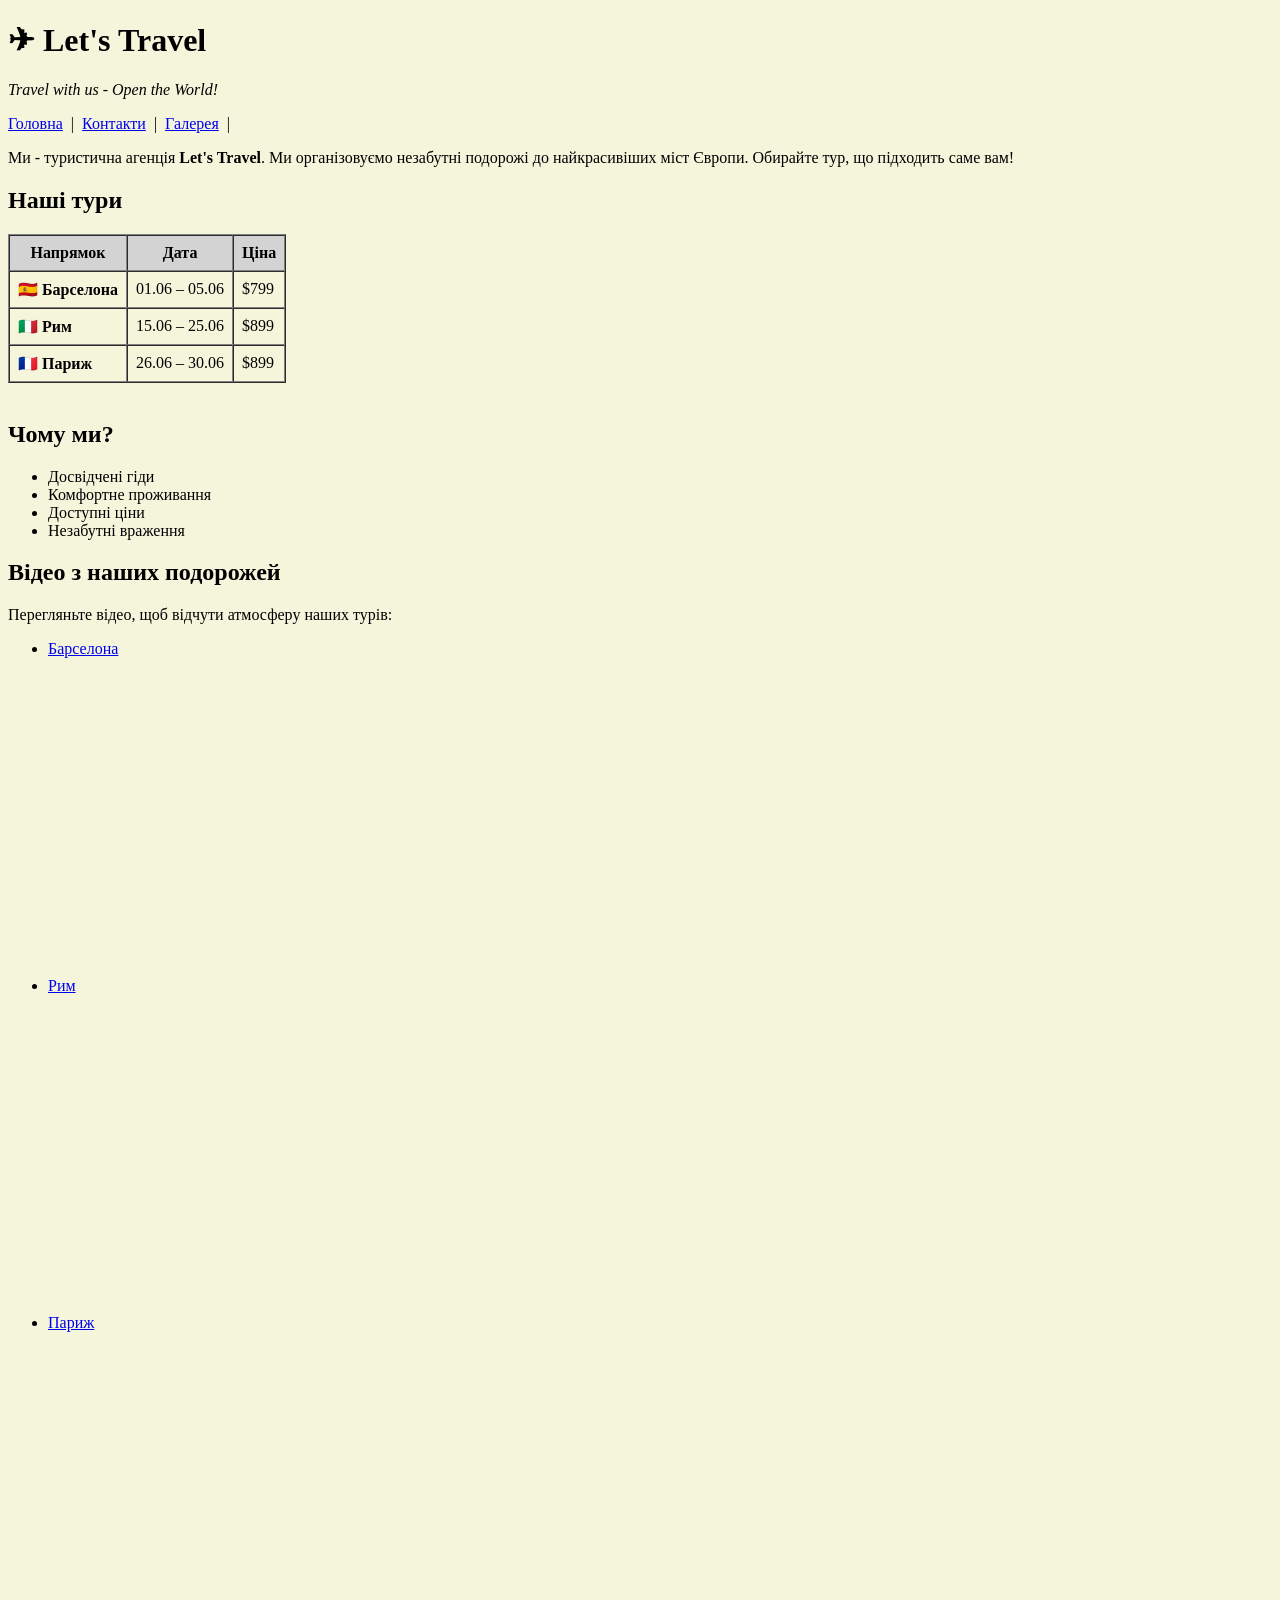
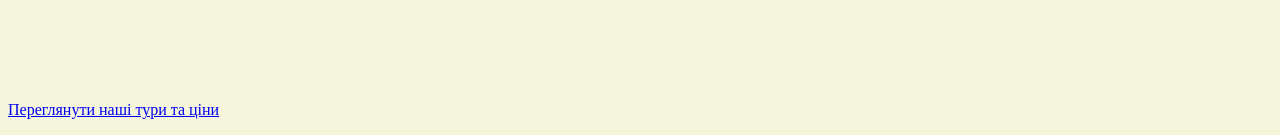
==== index.html @ f73175fd "Added new changes" ====
<!DOCTYPE html>
<html>
<head>
  <title>Let's Travel</title>
</head>
<body bgcolor="beige">

  <header>
    <h1>✈ Let's Travel</h1>
    <p><i>Travel with us - Open the World!</i></p>
 
 <nav>
  <a href="../index.html">Головна</a>
      &nbsp;|&nbsp;
      <a href="pages/contacts.html">Контакти</a>
      &nbsp;|&nbsp;
      <a href="pages/gallery.html">Галерея</a>
      &nbsp;|&nbsp;
    </nav>
  
  </header>
  

  <main>
<p>
      Ми  - туристична агенція <b>Let's Travel</b>. Ми організовуємо незабутні подорожі
      до найкрасивіших міст Європи. Обирайте тур, що підходить саме вам!
    </p>

  <h2 id="nashi-tury">Наші тури</h2>
    <table border="1" cellpadding="8" cellspacing="0">
      <thead>
        <tr bgcolor="lightgray">
          <th>Напрямок</th>
          <th>Дата</th>
          <th>Ціна</th>
        </tr>
      </thead>
      <tbody>
        <tr>
          <td><b>🇪🇸 Барселона</b></td>
          <td>01.06 – 05.06</td>
          <td>$799</td>
        </tr>
        <tr>
          <td><b>🇮🇹 Рим</b></td>
          <td>15.06 – 25.06</td>
          <td>$899</td>
        </tr>
        <tr>
          <td><b>🇫🇷 Париж</b></td>
          <td>26.06 – 30.06</td>
          <td>$899</td>
        </tr>
      </tbody>
    </table>

    <br>

    <h2>Чому ми?</h2>
    <ul>
      <li> Досвідчені гіди</li>
      <li> Комфортне проживання</li>
      <li> Доступні ціни</li>
      <li> Незабутні враження</li>
    </ul>

    <h2>Відео з наших подорожей</h2>
    <p>Перегляньте відео, щоб відчути атмосферу наших турів:</p>
    <ul>
      <li><a href="#">Барселона</a></li>
      <iframe width="560" height="315" src="https://www.youtube.com/embed/zgnZMnGVzoo?si=J0a4btuo7gdOhmzy" title="YouTube video player" frameborder="0" allow="accelerometer; autoplay; clipboard-write; encrypted-media; gyroscope; picture-in-picture; web-share" referrerpolicy="strict-origin-when-cross-origin" allowfullscreen></iframe>
      <li><a href="#">Рим</a></li>
      <iframe width="560" height="315" src="https://www.youtube.com/embed/4YNtstm0PzE?si=U9x7kxyLq3O3Dk_B" title="YouTube video player" frameborder="0" allow="accelerometer; autoplay; clipboard-write; encrypted-media; gyroscope; picture-in-picture; web-share" referrerpolicy="strict-origin-when-cross-origin" allowfullscreen></iframe>
      <li><a href="#">Париж</a></li>
      <iframe width="560" height="315" src="https://www.youtube.com/embed/h4q9tHf01A0?si=HQvpVJpQVJG5MHXI" title="YouTube video player" frameborder="0" allow="accelerometer; autoplay; clipboard-write; encrypted-media; gyroscope; picture-in-picture; web-share" referrerpolicy="strict-origin-when-cross-origin" allowfullscreen></iframe>
    </ul>
<br>
    
<p><a href="#nashi-tury">Переглянути наші тури та ціни</a></p>
  </main>
      
</body>
</html>
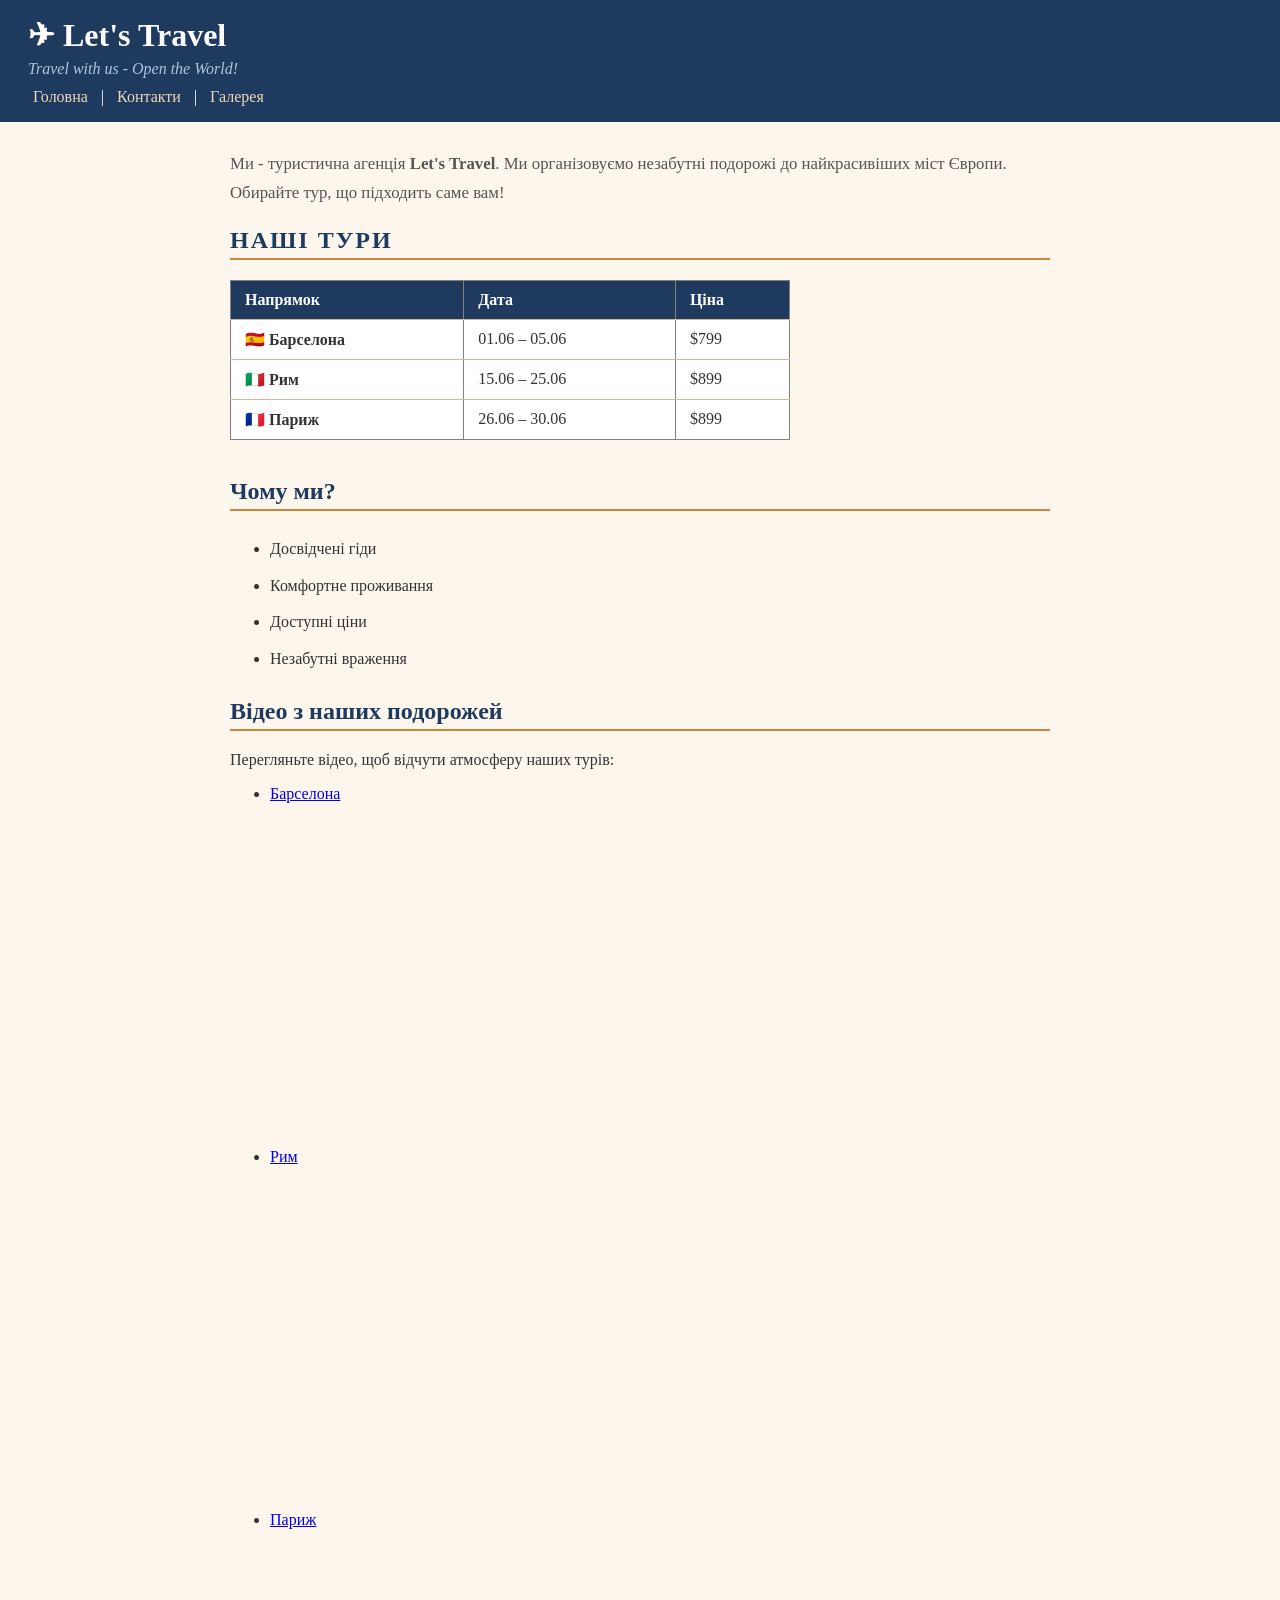
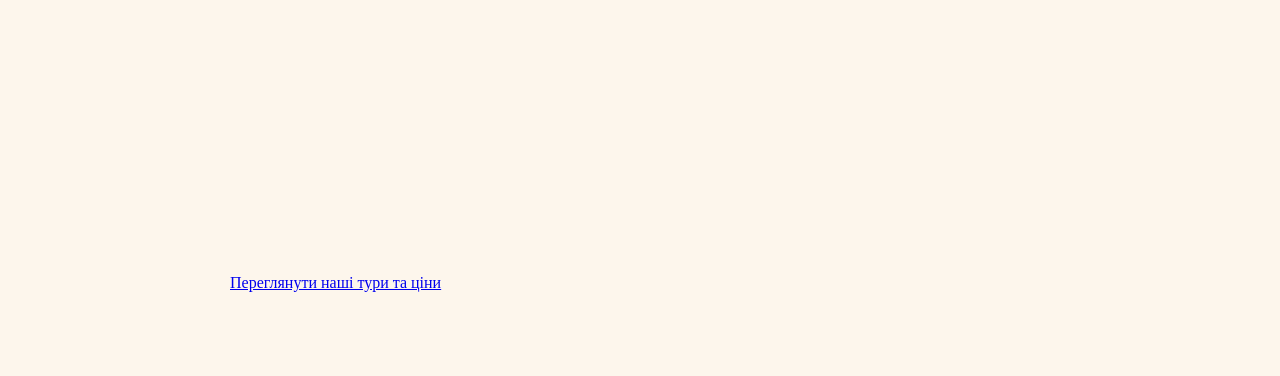
==== commit 866363f3: "." ====
--- a/index.html
+++ b/index.html
@@ -2,35 +2,32 @@
 <html>
 <head>
   <title>Let's Travel</title>
+  <link rel="stylesheet" href="style.css">
 </head>
-<body bgcolor="beige">
+<body>
 
   <header>
     <h1>✈ Let's Travel</h1>
     <p><i>Travel with us - Open the World!</i></p>
- 
- <nav>
-  <a href="../index.html">Головна</a>
+    <nav>
+      <a href="index.html">Головна</a>
       &nbsp;|&nbsp;
-      <a href="pages/contacts.html">Контакти</a>
+      <a href="pages/contact.html">Контакти</a>
       &nbsp;|&nbsp;
       <a href="pages/gallery.html">Галерея</a>
-      &nbsp;|&nbsp;
     </nav>
-  
   </header>
-  
 
   <main>
-<p>
-      Ми  - туристична агенція <b>Let's Travel</b>. Ми організовуємо незабутні подорожі
+    <p class="intro">
+      Ми - туристична агенція <b>Let's Travel</b>. Ми організовуємо незабутні подорожі
       до найкрасивіших міст Європи. Обирайте тур, що підходить саме вам!
     </p>
 
-  <h2 id="nashi-tury">Наші тури</h2>
+    <h2 id="nashi-tury">Наші тури</h2>
     <table border="1" cellpadding="8" cellspacing="0">
       <thead>
-        <tr bgcolor="lightgray">
+        <tr>
           <th>Напрямок</th>
           <th>Дата</th>
           <th>Ціна</th>
@@ -58,27 +55,52 @@
     <br>
 
     <h2>Чому ми?</h2>
-    <ul>
-      <li> Досвідчені гіди</li>
-      <li> Комфортне проживання</li>
-      <li> Доступні ціни</li>
-      <li> Незабутні враження</li>
+    <ul class="reasons">
+      <li>Досвідчені гіди</li>
+      <li>Комфортне проживання</li>
+      <li>Доступні ціни</li>
+      <li>Незабутні враження</li>
     </ul>
 
     <h2>Відео з наших подорожей</h2>
-    <p>Перегляньте відео, щоб відчути атмосферу наших турів:</p>
-    <ul>
-      <li><a href="#">Барселона</a></li>
-      <iframe width="560" height="315" src="https://www.youtube.com/embed/zgnZMnGVzoo?si=J0a4btuo7gdOhmzy" title="YouTube video player" frameborder="0" allow="accelerometer; autoplay; clipboard-write; encrypted-media; gyroscope; picture-in-picture; web-share" referrerpolicy="strict-origin-when-cross-origin" allowfullscreen></iframe>
-      <li><a href="#">Рим</a></li>
-      <iframe width="560" height="315" src="https://www.youtube.com/embed/4YNtstm0PzE?si=U9x7kxyLq3O3Dk_B" title="YouTube video player" frameborder="0" allow="accelerometer; autoplay; clipboard-write; encrypted-media; gyroscope; picture-in-picture; web-share" referrerpolicy="strict-origin-when-cross-origin" allowfullscreen></iframe>
-      <li><a href="#">Париж</a></li>
-      <iframe width="560" height="315" src="https://www.youtube.com/embed/h4q9tHf01A0?si=HQvpVJpQVJG5MHXI" title="YouTube video player" frameborder="0" allow="accelerometer; autoplay; clipboard-write; encrypted-media; gyroscope; picture-in-picture; web-share" referrerpolicy="strict-origin-when-cross-origin" allowfullscreen></iframe>
-    </ul>
-<br>
-    
-<p><a href="#nashi-tury">Переглянути наші тури та ціни</a></p>
+<p>Перегляньте відео, щоб відчути атмосферу наших турів:</p>
+
+<ul>
+  <li>
+    <a href="#">Барселона</a>
+    <br>
+    <iframe width="560" height="315"
+      src="https://www.youtube.com/embed/zgnZMnGVzoo?si=J0a4btuo7gdOhmzy"
+      title="YouTube video player"
+      frameborder="0"
+      allow="accelerometer; autoplay; clipboard-write; encrypted-media; gyroscope; picture-in-picture; web-share"
+      referrerpolicy="strict-origin-when-cross-origin"
+      allowfullscreen>
+    </iframe>
+  </li>
+
+  <li>
+    <a href="#">Рим</a>
+    <br>
+    <iframe width="560" height="315"
+      src="https://www.youtube.com/embed/4YNtstm0PzE?si=U9x7kxyLq3O3Dk_B"
+      title="YouTube video player"
+      frameborder="0"
+      allow="accelerometer; autoplay; clipboard-write; encrypted-media; gyroscope; picture-in-picture; web-share"
+      referrerpolicy="strict-origin-when-cross-origin"
+      allowfullscreen>
+    </iframe>
+  </li>
+
+  <li>
+    <a href="#">Париж</a>
+    <br>
+    <iframe width="560" height="315" src="https://www.youtube.com/embed/h4q9tHf01A0?si=wJea_8XSGa3Zkt0F" title="YouTube video player" frameborder="0" allow="accelerometer; autoplay; clipboard-write; encrypted-media; gyroscope; picture-in-picture; web-share" referrerpolicy="strict-origin-when-cross-origin" allowfullscreen></iframe>
+  </li>
+</ul>
+
+    <p><a href="#nashi-tury">Переглянути наші тури та ціни</a></p>
   </main>
-      
+
 </body>
 </html>
--- a/style.css
+++ b/style.css
@@ -0,0 +1,130 @@
+
+body {
+  background-color: #fdf6ec;
+  color: #333;
+  font-family: Georgia, serif;
+  margin: 0;
+  padding: 0;
+}
+
+header {
+  background-color: #1e3a5f;
+  color: #fff;
+  padding: 16px 28px;
+}
+
+header h1 {
+  margin: 0 0 6px;
+  color: #fff;
+}
+
+header p {
+  margin: 0;
+  color: #b0c4de;
+}
+
+
+nav {
+  margin-top: 10px;
+}
+
+nav a {
+  color: #f0d9b5;
+  text-decoration: none;
+  padding: 2px 5px;
+}
+
+nav a:hover {
+  color: #fff;
+  background-color: #c8873a;
+  border-radius: 4px;
+}
+
+
+main {
+  max-width: 820px;
+  margin: 28px auto;
+  padding: 0 24px 40px;
+}
+
+h2 {
+  color: #1e3a5f;
+  border-bottom: 2px solid #c8873a;
+  padding-bottom: 4px;
+}
+
+#nashi-tury {
+  letter-spacing: 2px;
+  text-transform: uppercase;
+}
+
+table[border="1"] {
+  border-collapse: collapse;
+  width: 100%;
+  max-width: 560px;
+  background: #fff;
+}
+
+table[border="1"] th {
+  background-color: #1e3a5f;
+  color: #fff;
+  padding: 10px 14px;
+  text-align: left;
+}
+
+table[border="1"] td {
+  padding: 10px 14px;
+  border-top: 1px solid #d4b896;
+}
+
+table[border="1"] tr:hover td {
+  background-color: #fef3e2;
+}
+
+
+a[href^="tel:"] {
+  color: #1e3a5f;
+  font-weight: bold;
+  text-decoration: none;
+  border-bottom: 1px dotted #c8873a;
+}
+
+a[target="_blank"] {
+  color: #c8873a;
+  font-weight: bold;
+  text-decoration: none;
+}
+
+a[target="_blank"]:hover {
+  text-decoration: underline;
+}
+
+img[alt] {
+  border-radius: 6px;
+  border: 2px solid #d4b896;
+  transition: transform 0.2s;
+}
+
+img[alt]:hover {
+  transform: scale(1.05);
+}
+
+
+iframe {
+  display: block;
+  margin: 10px 0 20px;
+  border: none;
+  border-radius: 6px;
+  max-width: 100%;
+}
+
+.intro {
+  font-size: 1.05rem;
+  line-height: 1.7;
+  color: #555;
+}
+
+.reasons li {
+  padding: 4px 0;
+  line-height: 1.8;
+}
